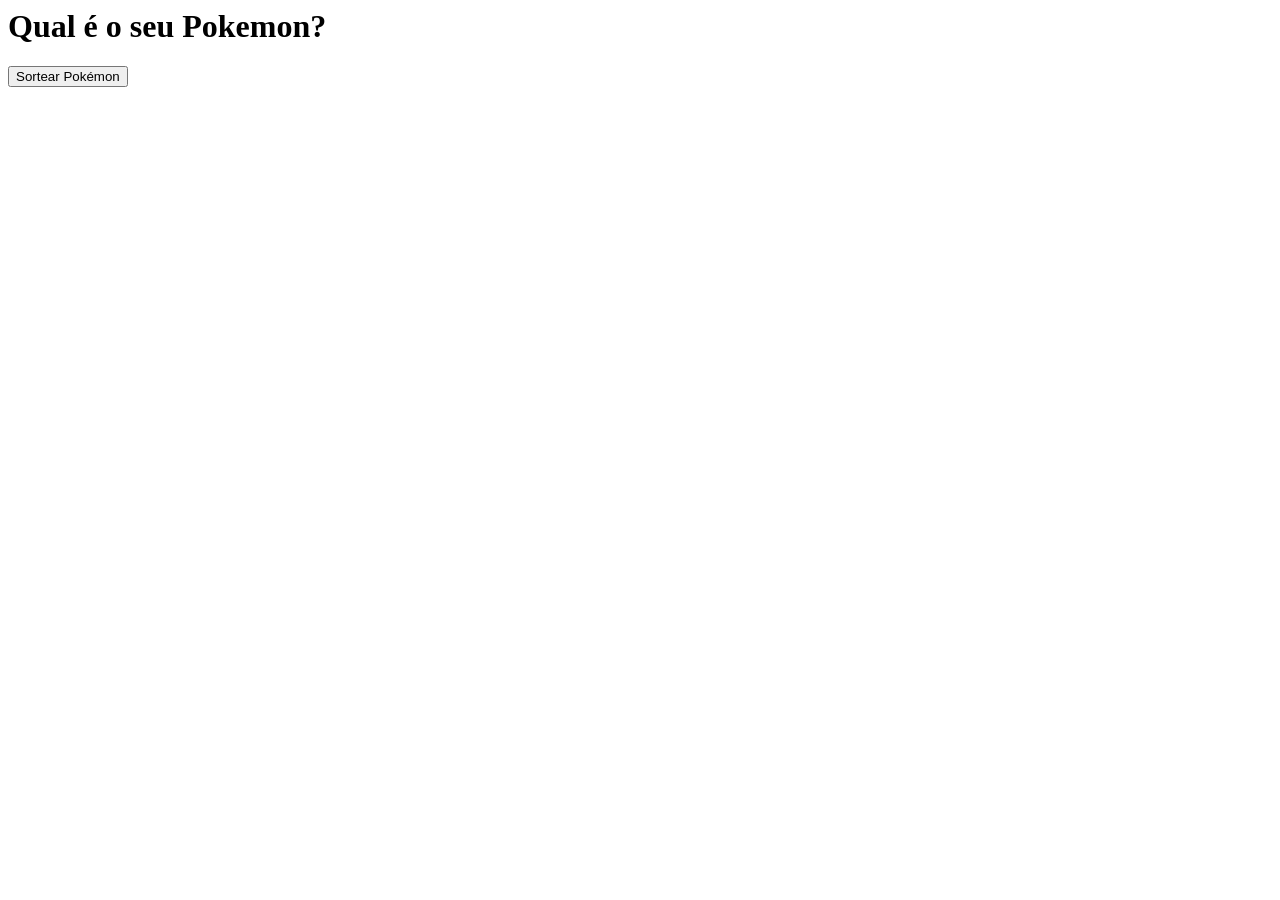
==== Pokemon - API/Index.html @ 79a39d9a "Add files via upload" ====
<html>    
	<head>                
			<meta charset="UTF-8">        
			<meta name="viewport"  content="width=device-width, initial-scale=1.0">                
			<title>Qual é o seu Pokemon?</title>                
			<link rel="stylesheet" href="sytle.css">
    </head>        
	<body>                
			<div class="container">                          
			<div class="box"><h1>Qual é o seu Pokemon?</h1>
			</div>            <div></div>                        
			<button onclick="sortearPokemon()">Sortear Pokémon</button>                        <div class="box2"><div id="pokemon"></div></div>                </div>                <script src="script.js"></script>
    </body>
    
</html>
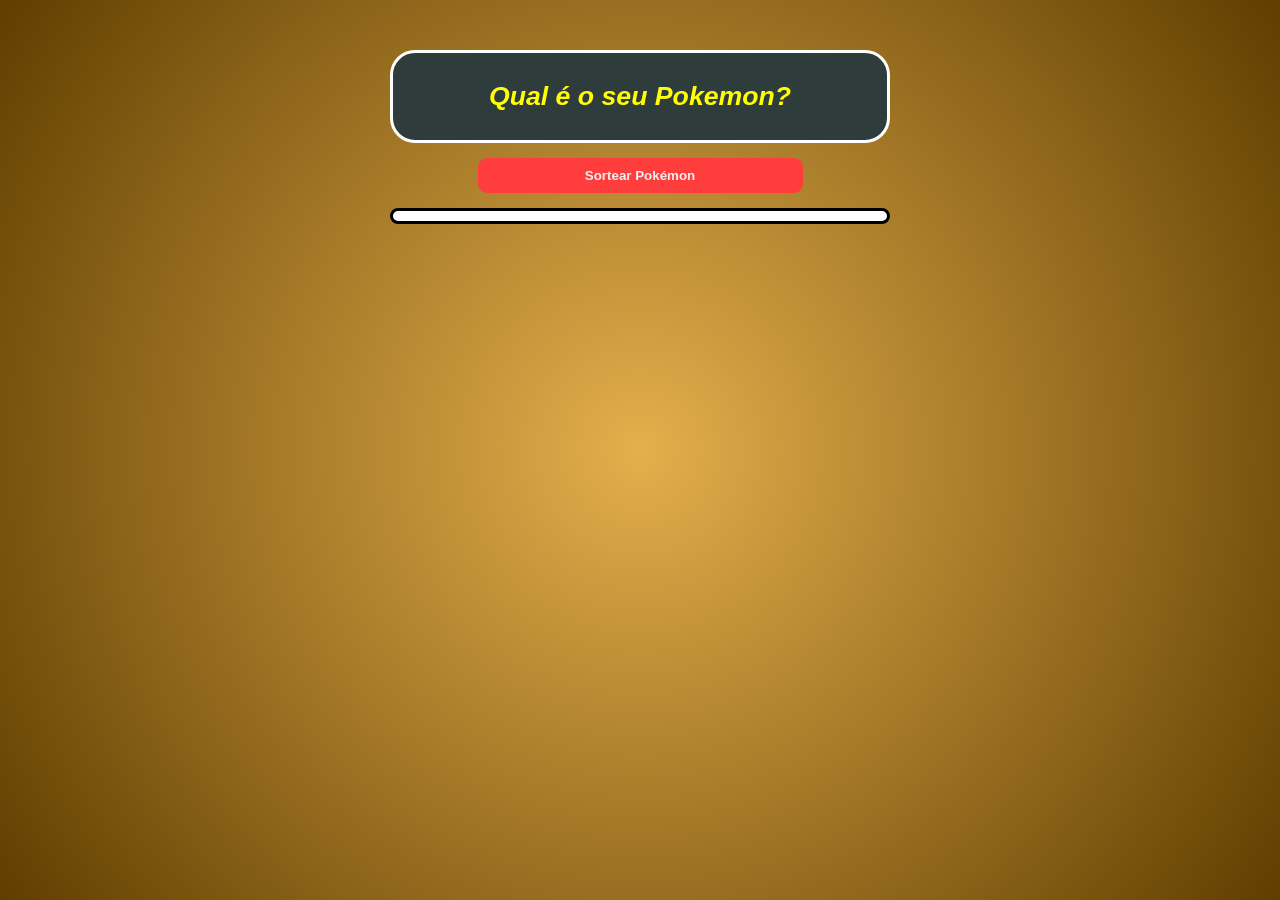
==== commit 4e9c1a72: "Update Index.html" ====
--- a/Pokemon - API/Index.html
+++ b/Pokemon - API/Index.html
@@ -3,7 +3,7 @@
 			<meta charset="UTF-8">        
 			<meta name="viewport"  content="width=device-width, initial-scale=1.0">                
 			<title>Qual é o seu Pokemon?</title>                
-			<link rel="stylesheet" href="sytle.css">
+			<link rel="stylesheet" href="style.css">
     </head>        
 	<body>                
 			<div class="container">                          
@@ -12,4 +12,4 @@
 			<button onclick="sortearPokemon()">Sortear Pokémon</button>                        <div class="box2"><div id="pokemon"></div></div>                </div>                <script src="script.js"></script>
     </body>
     
-</html>+</html>
--- a/Pokemon - API/style.css
+++ b/Pokemon - API/style.css
@@ -0,0 +1,9 @@
+body {  margin: 0;  font-family: Arial;  background: radial-gradient(circle, #e4af4c 0%, #603e00 100%);}
+.container {  max-width: 500px;  margin: auto;  padding: 50px;  text-align: center;}
+button {  font-weight: bold;  margin: 15px;  padding: 10px;  width: 65%;  background-color: #ff3d3d;  color: rgb(240, 240, 240);  border: none;  border-radius: 9px;}
+.box {    flex: 1;    font-family: Arial, Helvetica, sans-serif;    font-size: smaller;    font-style: italic;    background-color: rgb(46, 60, 60);    color: yellow;    padding: 10px;    border-radius: 25px;    width: auto;    border: 3px solid rgb(255, 255, 255);}
+
+.box2 {    flex: 1;    font-size: large;    background-color: rgb(255, 255, 255);    color: rgb(0, 0, 0);    padding: 5px;    border-radius: 10px;    border: 3px solid rgb(0, 0, 0);}
+img {  width: 300px;}
+/* Responsivo */@media (max-width: 600px) {  img {    width: 225px;  }}
+@media (max-width: 600px) {    .box {        max-width: 300px;    }}
